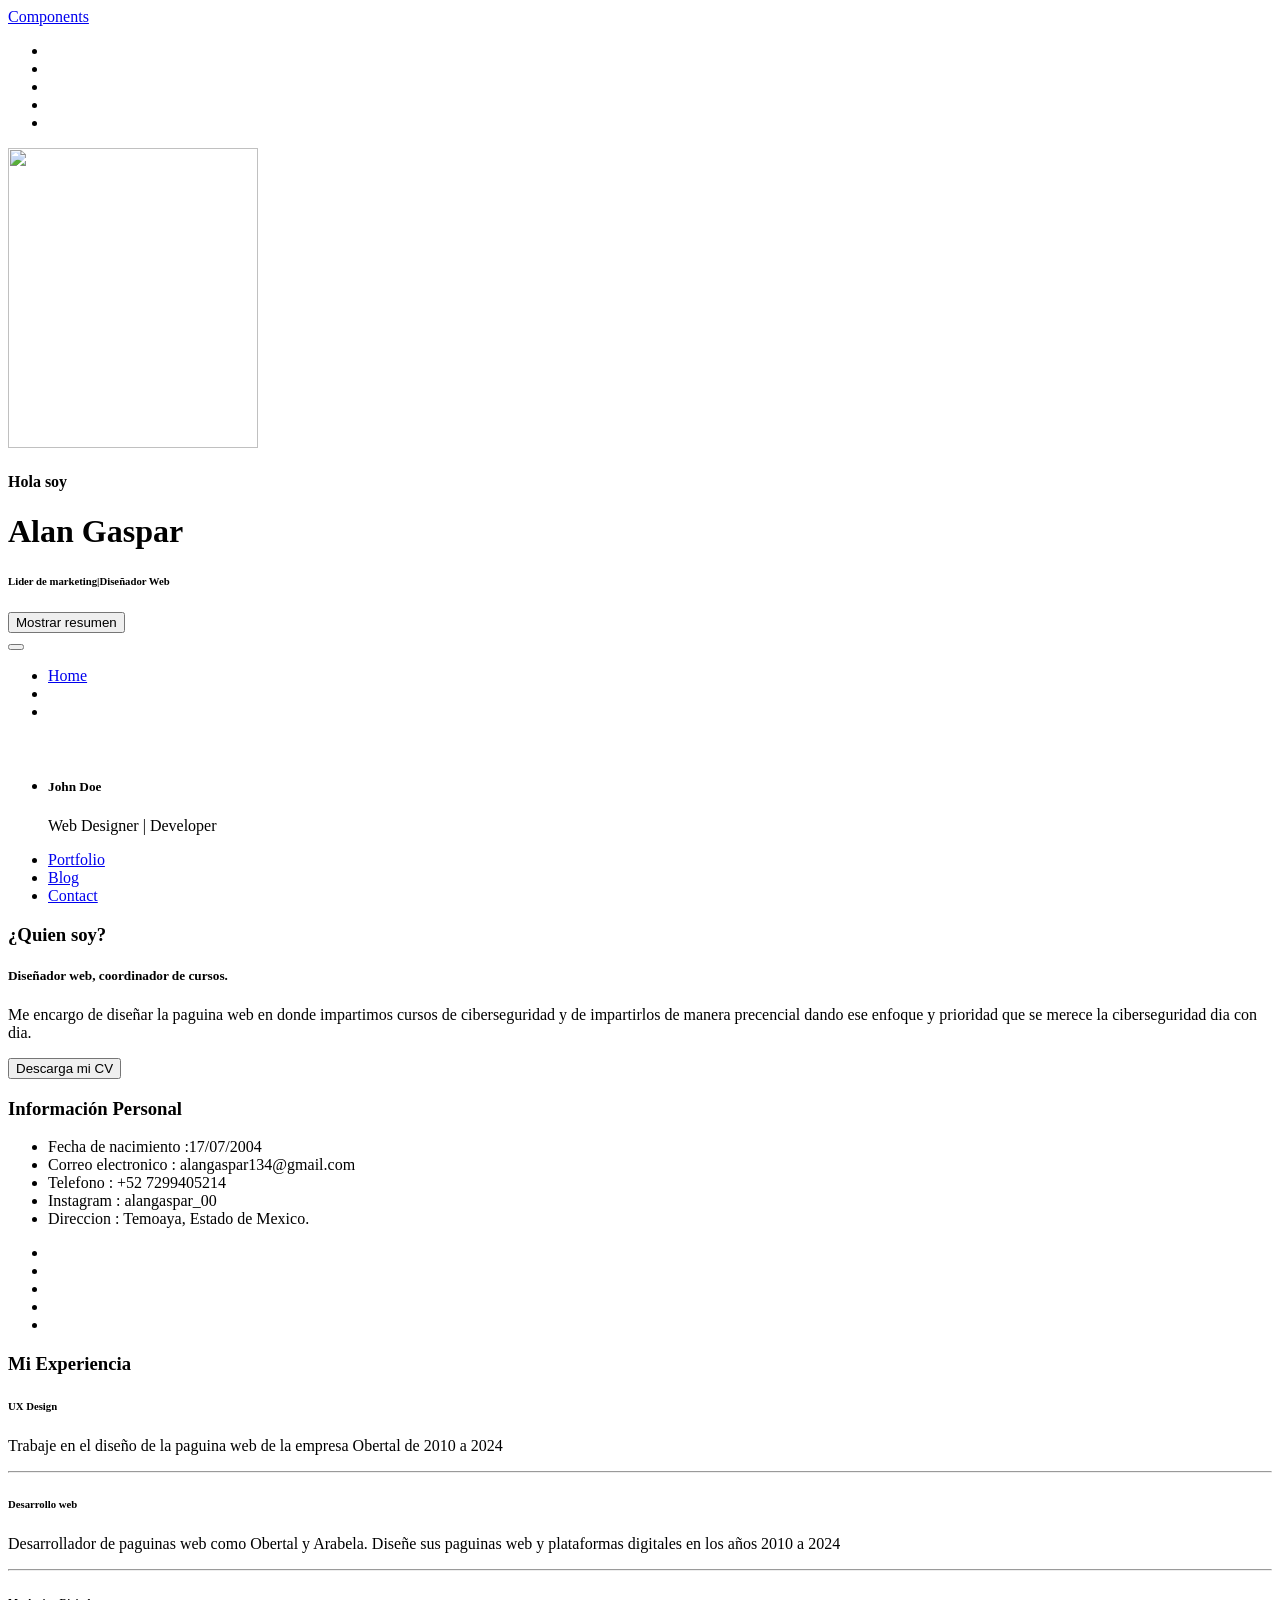
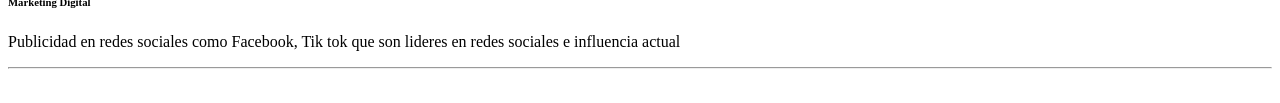
==== index.html @ 1ea45615 "Add files via upload" ====
<!DOCTYPE html>
<html lang="en">
  <head>
    <link type="text/css" rel="stylesheet" href="style.css"/>
  </head>
  <body>
    <!DOCTYPE html>
<html lang="en">
<head>
	<meta charset="utf-8">
    <meta name="viewport" content="width=device-width, initial-scale=1, shrink-to-fit=no">
    <meta name="description" content="Start your development with JohnDoe landing page.">
    <meta name="author" content="Devcrud">
    <title>JohnDoe Landing page | Free Bootstrap 4.3.x landing page</title>
    <!-- font icons -->
    <link rel="stylesheet" href="assets/vendors/themify-icons/css/themify-icons.css">
    <!-- Bootstrap + JohnDoe main styles -->
	<link rel="stylesheet" href="assets/css/johndoe.css">
</head>
<body data-spy="scroll" data-target=".navbar" data-offset="40" id="home">
    <a href="components.html" class="btn btn-primary btn-component" data-spy="affix" data-offset-top="600"><i class="ti-shift-left-alt"></i> Components</a>
    <header class="header">
        <div class="container">
            <ul class="social-icons pt-3">
                <li class="social-item"><a class="social-link text-light" href="#"><i class="ti-facebook" aria-hidden="true"></i></a></li>
                <li class="social-item"><a class="social-link text-light" href="#"><i class="ti-twitter" aria-hidden="true"></i></a></li>
                <li class="social-item"><a class="social-link text-light" href="#"><i class="ti-google" aria-hidden="true"></i></a></li>
                <li class="social-item"><a class="social-link text-light" href="#"><i class="ti-instagram" aria-hidden="true"></i></a></li>
                <li class="social-item"><a class="social-link text-light" href="#"><i class="ti-github" aria-hidden="true"></i></a></li>
            </ul>  
            <div class="header-content">
		<img src="alan.jpg" width="250" height="300">
                <h4 class="header-subtitle" >Hola soy</h4>
                <h1 class="header-title">Alan Gaspar</h1>
                <h6 class="header-mono" >Lider de marketing|Diseñador Web</h6>
                <button class="btn btn-primary btn-rounded"><i class="ti-printer pr-2"></i>Mostrar resumen</button>
            </div>
        </div>
    </header>
    <nav class="navbar sticky-top navbar-expand-lg navbar-light bg-white" data-spy="affix" data-offset-top="510">
        <div class="container">
            <button class="navbar-toggler ml-auto" type="button" data-toggle="collapse" data-target="#navbarSupportedContent" aria-controls="navbarSupportedContent" aria-expanded="false" aria-label="Toggle navigation">
                <span class="navbar-toggler-icon"></span>
            </button>
            <div class="collapse mt-sm-20 navbar-collapse" id="navbarSupportedContent">
                <ul class="navbar-nav mr-auto">
                    <li class="nav-item">
                        <a href="#home" class="nav-link">Home</a>
                    </li>
                    <li class="nav-item">
                        <a href="#about" class="nav-link"></a>
                    </li>
                    <li class="nav-item">
                        <a href="#resume" class="nav-link"></a>
                    </li>
                </ul>
                <ul class="navbar-nav brand">
                    <img src="assets/imgs/avatar.jpg" alt="" class="brand-img">
                    <li class="brand-txt">
                        <h5 class="brand-title">John Doe</h5>
                        <div class="brand-subtitle">Web Designer | Developer</div>
                    </li>
                </ul>
                <ul class="navbar-nav ml-auto">
                    <li class="nav-item">
                        <a href="#portfolio" class="nav-link">Portfolio</a>
                    </li>
                    <li class="nav-item">
                        <a href="#blog" class="nav-link">Blog</a>
                    </li>
                    <li class="nav-item last-item">
                        <a href="#contact" class="nav-link">Contact</a>
                    </li>
                </ul>
            </div>
        </div>
    </nav>
    <div class="container-fluid">
        <div id="about" class="row about-section">
            <div class="col-lg-4 about-card">
                <h3 class="font-weight-light">¿Quien soy?</h3>
                <span class="line mb-5"></span>
                <h5 class="mb-3">Diseñador web, coordinador de cursos. </h5>
                <p class="mt-20">Me encargo de diseñar la paguina web en donde impartimos cursos de ciberseguridad y de impartirlos de manera precencial dando ese enfoque y prioridad que se merece la ciberseguridad dia con dia.  </p>
                <button class="btn btn-outline-danger"><i class="icon-down-circled2 "></i>Descarga mi CV</button>
            </div>
            <div class="col-lg-4 about-card">
                <h3 class="font-weight-light">Información Personal</h3>
                <span class="line mb-5"></span>
                <ul class="mt40 info list-unstyled">
                    <li><span>Fecha de nacimiento</span> :17/07/2004</li>
                    <li><span>Correo electronico</span> : alangaspar134@gmail.com</li>
                    <li><span>Telefono</span> : +52 7299405214</li>
                    <li><span>Instagram</span> : alangaspar_00</li>
                    <li><span>Direccion</span> : Temoaya, Estado de Mexico.</li>
                </ul>
                <ul class="social-icons pt-3">
                    <li class="social-item"><a class="social-link" href="#"><i class="ti-facebook" aria-hidden="true"></i></a></li>
                    <li class="social-item"><a class="social-link" href="#"><i class="ti-twitter" aria-hidden="true"></i></a></li>
                    <li class="social-item"><a class="social-link" href="#"><i class="ti-google" aria-hidden="true"></i></a></li>
                    <li class="social-item"><a class="social-link" href="#"><i class="ti-instagram" aria-hidden="true"></i></a></li>
                    <li class="social-item"><a class="social-link" href="#"><i class="ti-github" aria-hidden="true"></i></a></li>
                </ul>  
            </div>
            <div class="col-lg-4 about-card">
                <h3 class="font-weight-light">Mi Experiencia</h3>
                <span class="line mb-5"></span>
                <div class="row">
                    <div class="col-1 text-danger pt-1"><i class="ti-widget icon-lg"></i></div>
                    <div class="col-10 ml-auto mr-3">
                        <h6>UX Design</h6>
                        <p class="subtitle"> Trabaje en el diseño de la paguina web de la empresa Obertal de 2010 a 2024</p>
                        <hr>
                    </div>
                </div>
                <div class="row">
                    <div class="col-1 text-danger pt-1"><i class="ti-paint-bucket icon-lg"></i></div>
                    <div class="col-10 ml-auto mr-3">
                        <h6>Desarrollo web</h6>
                        <p class="subtitle">Desarrollador de paguinas web como Obertal y Arabela.
                        Diseñe sus paguinas web y plataformas digitales en los años 2010 a 2024
                        </p>
                        <hr>
                    </div>
                </div>
                <div class="row">
                    <div class="col-1 text-danger pt-1"><i class="ti-stats-up icon-lg"></i></div>
                    <div class="col-10 ml-auto mr-3">
                        <h6>Marketing Digital </h6>
                        <p class="subtitle">Publicidad en redes sociales como Facebook, Tik tok que son lideres en redes sociales e influencia actual</p>
                        <hr>
                    </div>
                </div>
            </div>
        </div>
    </div>
    <script type="module" src="script.js"></script>
  </body>
</html>
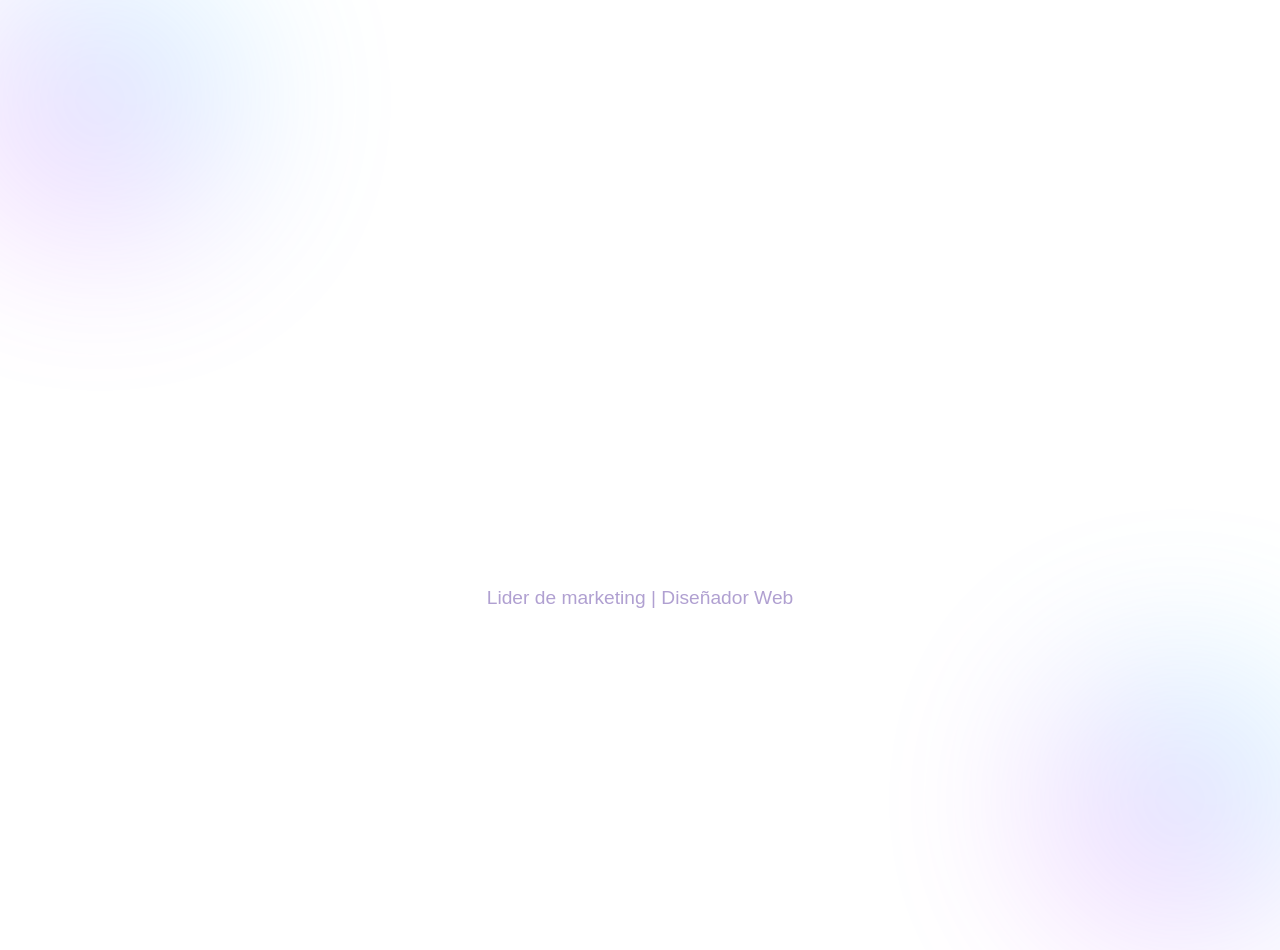
==== commit 48fdd5ef: "Add files via upload" ====
--- a/index.html
+++ b/index.html
@@ -1,139 +1,96 @@
-<!DOCTYPE html>
-<html lang="en">
-  <head>
-    <link type="text/css" rel="stylesheet" href="style.css"/>
-  </head>
-  <body>
-    <!DOCTYPE html>
-<html lang="en">
-<head>
-	<meta charset="utf-8">
-    <meta name="viewport" content="width=device-width, initial-scale=1, shrink-to-fit=no">
-    <meta name="description" content="Start your development with JohnDoe landing page.">
-    <meta name="author" content="Devcrud">
-    <title>JohnDoe Landing page | Free Bootstrap 4.3.x landing page</title>
-    <!-- font icons -->
-    <link rel="stylesheet" href="assets/vendors/themify-icons/css/themify-icons.css">
-    <!-- Bootstrap + JohnDoe main styles -->
-	<link rel="stylesheet" href="assets/css/johndoe.css">
-</head>
-<body data-spy="scroll" data-target=".navbar" data-offset="40" id="home">
-    <a href="components.html" class="btn btn-primary btn-component" data-spy="affix" data-offset-top="600"><i class="ti-shift-left-alt"></i> Components</a>
-    <header class="header">
-        <div class="container">
-            <ul class="social-icons pt-3">
-                <li class="social-item"><a class="social-link text-light" href="#"><i class="ti-facebook" aria-hidden="true"></i></a></li>
-                <li class="social-item"><a class="social-link text-light" href="#"><i class="ti-twitter" aria-hidden="true"></i></a></li>
-                <li class="social-item"><a class="social-link text-light" href="#"><i class="ti-google" aria-hidden="true"></i></a></li>
-                <li class="social-item"><a class="social-link text-light" href="#"><i class="ti-instagram" aria-hidden="true"></i></a></li>
-                <li class="social-item"><a class="social-link text-light" href="#"><i class="ti-github" aria-hidden="true"></i></a></li>
-            </ul>  
-            <div class="header-content">
-		<img src="alan.jpg" width="250" height="300">
-                <h4 class="header-subtitle" >Hola soy</h4>
-                <h1 class="header-title">Alan Gaspar</h1>
-                <h6 class="header-mono" >Lider de marketing|Diseñador Web</h6>
-                <button class="btn btn-primary btn-rounded"><i class="ti-printer pr-2"></i>Mostrar resumen</button>
-            </div>
-        </div>
-    </header>
-    <nav class="navbar sticky-top navbar-expand-lg navbar-light bg-white" data-spy="affix" data-offset-top="510">
-        <div class="container">
-            <button class="navbar-toggler ml-auto" type="button" data-toggle="collapse" data-target="#navbarSupportedContent" aria-controls="navbarSupportedContent" aria-expanded="false" aria-label="Toggle navigation">
-                <span class="navbar-toggler-icon"></span>
-            </button>
-            <div class="collapse mt-sm-20 navbar-collapse" id="navbarSupportedContent">
-                <ul class="navbar-nav mr-auto">
-                    <li class="nav-item">
-                        <a href="#home" class="nav-link">Home</a>
-                    </li>
-                    <li class="nav-item">
-                        <a href="#about" class="nav-link"></a>
-                    </li>
-                    <li class="nav-item">
-                        <a href="#resume" class="nav-link"></a>
-                    </li>
-                </ul>
-                <ul class="navbar-nav brand">
-                    <img src="assets/imgs/avatar.jpg" alt="" class="brand-img">
-                    <li class="brand-txt">
-                        <h5 class="brand-title">John Doe</h5>
-                        <div class="brand-subtitle">Web Designer | Developer</div>
-                    </li>
-                </ul>
-                <ul class="navbar-nav ml-auto">
-                    <li class="nav-item">
-                        <a href="#portfolio" class="nav-link">Portfolio</a>
-                    </li>
-                    <li class="nav-item">
-                        <a href="#blog" class="nav-link">Blog</a>
-                    </li>
-                    <li class="nav-item last-item">
-                        <a href="#contact" class="nav-link">Contact</a>
-                    </li>
-                </ul>
-            </div>
-        </div>
-    </nav>
-    <div class="container-fluid">
-        <div id="about" class="row about-section">
-            <div class="col-lg-4 about-card">
-                <h3 class="font-weight-light">¿Quien soy?</h3>
-                <span class="line mb-5"></span>
-                <h5 class="mb-3">Diseñador web, coordinador de cursos. </h5>
-                <p class="mt-20">Me encargo de diseñar la paguina web en donde impartimos cursos de ciberseguridad y de impartirlos de manera precencial dando ese enfoque y prioridad que se merece la ciberseguridad dia con dia.  </p>
-                <button class="btn btn-outline-danger"><i class="icon-down-circled2 "></i>Descarga mi CV</button>
-            </div>
-            <div class="col-lg-4 about-card">
-                <h3 class="font-weight-light">Información Personal</h3>
-                <span class="line mb-5"></span>
-                <ul class="mt40 info list-unstyled">
-                    <li><span>Fecha de nacimiento</span> :17/07/2004</li>
-                    <li><span>Correo electronico</span> : alangaspar134@gmail.com</li>
-                    <li><span>Telefono</span> : +52 7299405214</li>
-                    <li><span>Instagram</span> : alangaspar_00</li>
-                    <li><span>Direccion</span> : Temoaya, Estado de Mexico.</li>
-                </ul>
-                <ul class="social-icons pt-3">
-                    <li class="social-item"><a class="social-link" href="#"><i class="ti-facebook" aria-hidden="true"></i></a></li>
-                    <li class="social-item"><a class="social-link" href="#"><i class="ti-twitter" aria-hidden="true"></i></a></li>
-                    <li class="social-item"><a class="social-link" href="#"><i class="ti-google" aria-hidden="true"></i></a></li>
-                    <li class="social-item"><a class="social-link" href="#"><i class="ti-instagram" aria-hidden="true"></i></a></li>
-                    <li class="social-item"><a class="social-link" href="#"><i class="ti-github" aria-hidden="true"></i></a></li>
-                </ul>  
-            </div>
-            <div class="col-lg-4 about-card">
-                <h3 class="font-weight-light">Mi Experiencia</h3>
-                <span class="line mb-5"></span>
-                <div class="row">
-                    <div class="col-1 text-danger pt-1"><i class="ti-widget icon-lg"></i></div>
-                    <div class="col-10 ml-auto mr-3">
-                        <h6>UX Design</h6>
-                        <p class="subtitle"> Trabaje en el diseño de la paguina web de la empresa Obertal de 2010 a 2024</p>
-                        <hr>
-                    </div>
-                </div>
-                <div class="row">
-                    <div class="col-1 text-danger pt-1"><i class="ti-paint-bucket icon-lg"></i></div>
-                    <div class="col-10 ml-auto mr-3">
-                        <h6>Desarrollo web</h6>
-                        <p class="subtitle">Desarrollador de paguinas web como Obertal y Arabela.
-                        Diseñe sus paguinas web y plataformas digitales en los años 2010 a 2024
-                        </p>
-                        <hr>
-                    </div>
-                </div>
-                <div class="row">
-                    <div class="col-1 text-danger pt-1"><i class="ti-stats-up icon-lg"></i></div>
-                    <div class="col-10 ml-auto mr-3">
-                        <h6>Marketing Digital </h6>
-                        <p class="subtitle">Publicidad en redes sociales como Facebook, Tik tok que son lideres en redes sociales e influencia actual</p>
-                        <hr>
-                    </div>
-                </div>
-            </div>
-        </div>
-    </div>
-    <script type="module" src="script.js"></script>
-  </body>
+<!DOCTYPE html>
+<html lang="es">
+<head>
+    <meta charset="UTF-8">
+    <meta name="viewport" content="width=device-width, initial-scale=1.0">
+    <title>Mi Presentación</title>
+    <style>
+        /* Estilos generales para centrar todo */
+        body, html {
+            margin: 50;
+            padding: 3%;
+            height: 100;
+            font-family: 'Segoe UI', Tahoma, Geneva, Verdana, sans-serif;
+            display:block;
+            justify-content: center;
+            align-items: center;
+            /* Fondo degradado similar a la imagen */
+            background: radial-gradient(circle at top left, #251c77, #110924);
+            color: white;
+            text-align: center;
+            overflow:hidden;
+            background-image: url(FONDOWEB.jpg);
+            image-orientation:from-image;
+            border-image: none ;
+        }
+
+        /* Contenedor principal */
+        .container {
+            z-index: 1; 
+            color: ;
+        }
+
+        /* Estilo para el nombre (Título) */
+        h1 {
+            font-size: 4cm;
+            margin: 20;
+            font-weight: 600;
+            letter-spacing: 15px;
+            line-height: 1;
+        }
+
+        /* Estilo para la profesión (Subtítulo) */
+        p {
+            font-size: 1.2rem;
+            color: #b0a0d1; /* Un color lila suave */
+            margin-top: 15px;
+            margin-bottom: 40px;
+        }
+
+        /* Estilo del Botón */
+        .btn {
+            display: inline-block;
+            padding: 12px 30px;
+            border: 1px solid white; /* Borde delgado como en la imagen */
+            color: white;
+            text-decoration: none;
+            font-size: 0.9rem;
+            transition: all 0.3s ease;
+        }
+
+        /* Efecto al pasar el mouse por el botón */
+        .btn:hover {
+            background-color: white;
+            color: #110924;
+        }
+
+        /* Decoración de fondo (Opcional: manchas de color) */
+        .blob {
+            position: absolute;
+            width: 300px;
+            height: 300px;
+            background: linear-gradient(45deg, #ff00ff, #00ffff);
+            filter: blur(80px);
+            opacity: 0.2;
+            border-radius: 50%;
+            z-index: 0;
+        }
+        .blob-1 { top: -50px; left: -50px; }
+        .blob-2 { bottom: -50px; right: -50px; }
+    </style>
+</head>
+<body>
+
+    <div class="blob blob-1"></div>
+    <div class="blob blob-2"></div>
+
+    <div class="container">
+        <h1>ALAN<br>GASPAR</h1>
+        
+        <p>Lider de marketing | Diseñador Web</p>
+
+        <a href="https://tusitio.com" class="btn">VISITAR WEB</a>
+    </div>
+
+</body>
 </html>
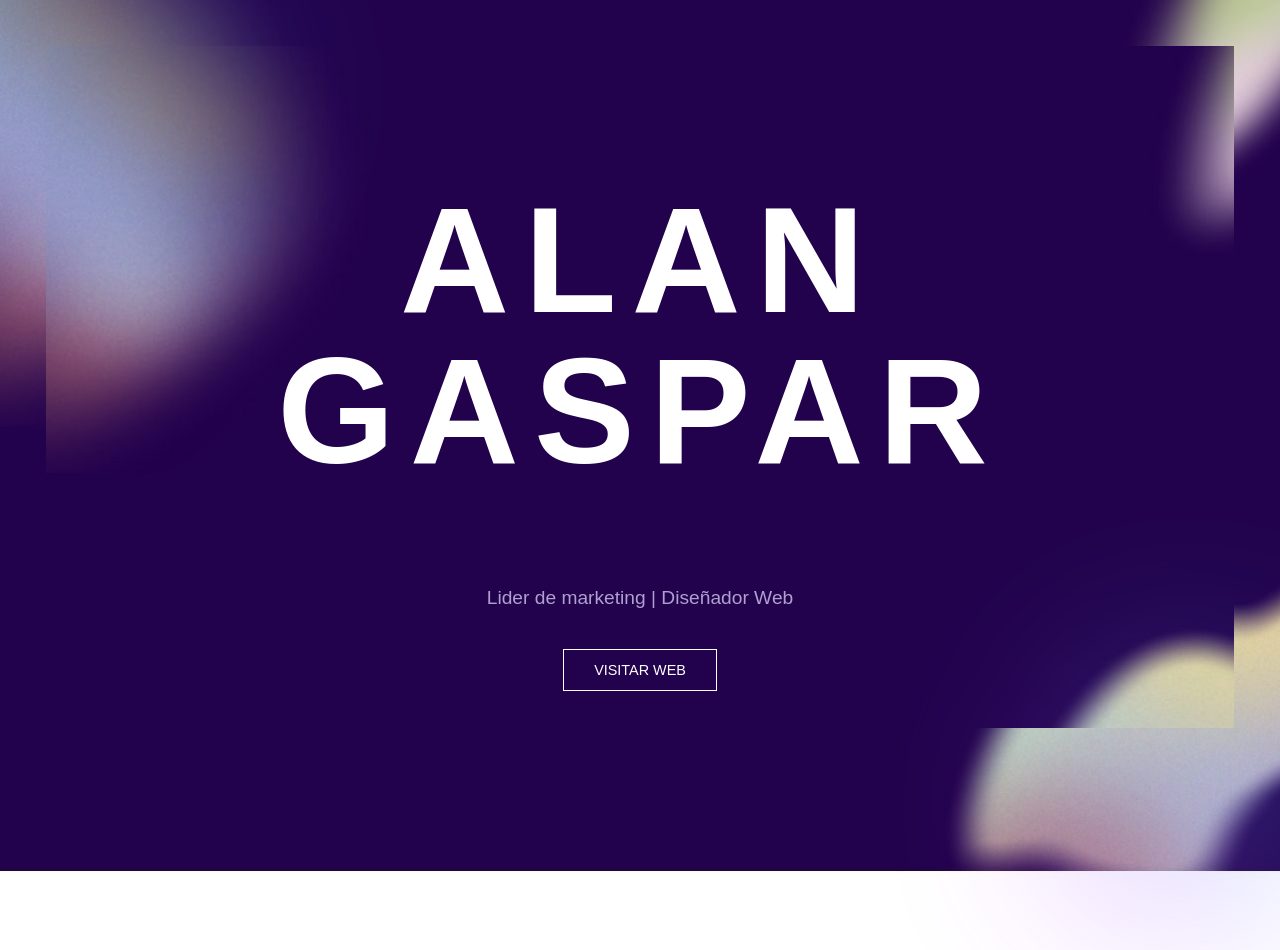
==== commit 88b53bcb: "Update index.html" ====
--- a/index.html
+++ b/index.html
@@ -89,8 +89,9 @@
         
         <p>Lider de marketing | Diseñador Web</p>
 
-        <a href="https://tusitio.com" class="btn">VISITAR WEB</a>
+        <a href="inicio1.html" class="btn">VISITAR WEB</a>
     </div>
 
 </body>
-</html>+
+</html>
